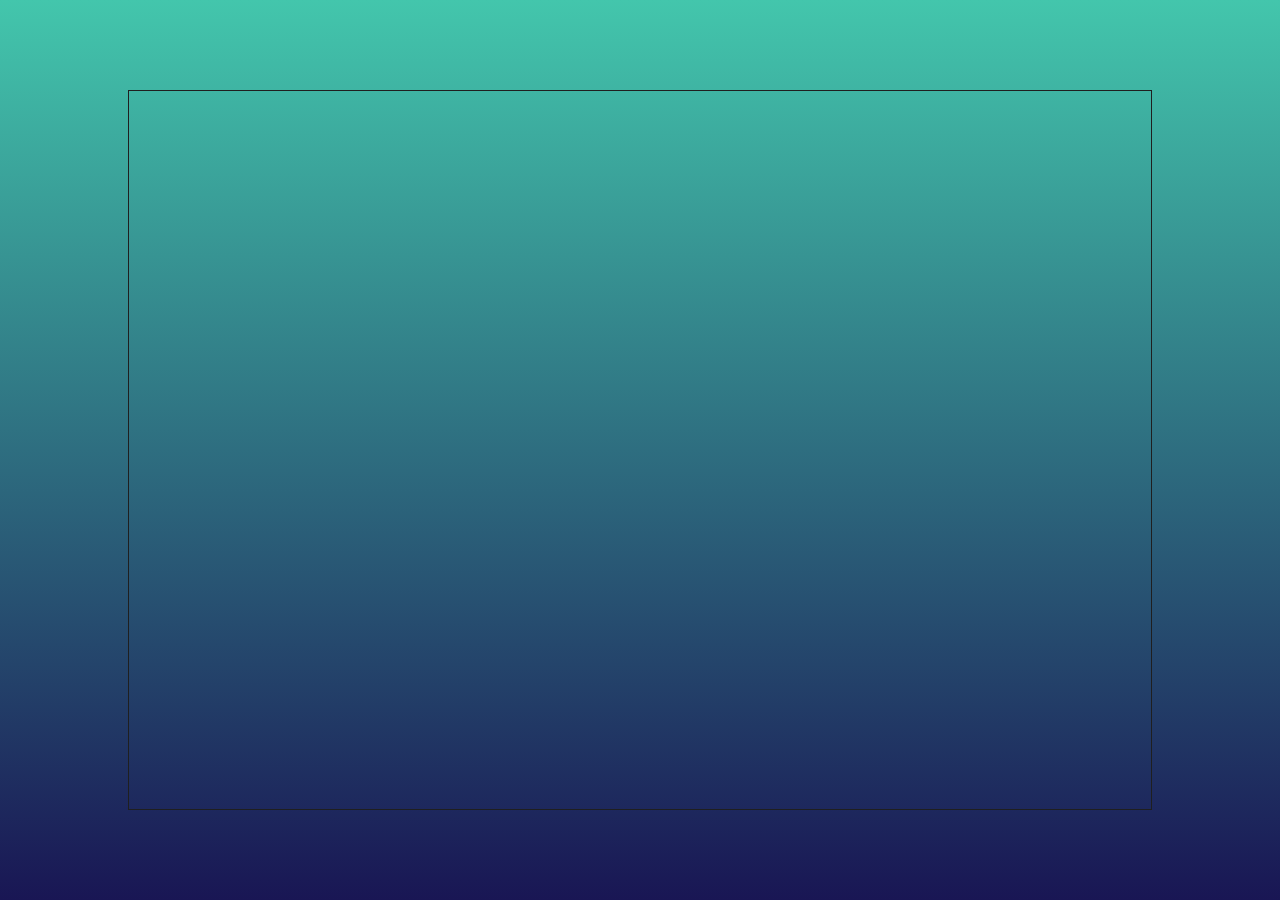
==== chat.html @ 02cd2359 "Layout tela registro finalizada" ====
<!DOCTYPE html>
<html lang="en">
<head>
    <meta charset="UTF-8">
    <meta name="viewport" content="width=device-width, initial-scale=1.0">
    <title>Make Chat</title>
    <link rel="stylesheet" href="./styles/chat.css">
</head>
<body>
    <div class="container">
            
    </div>
</body>
</html>
---- styles/chat.css ----
*{
    margin: 0;
    padding: 0;
    box-sizing: border-box;
    font-family: 'Yusei Magic', sans-serif;
}
body{
    width: 100vw;
    height: 100vh;
    display: flex;
    justify-content: center;
    align-items: center;
    background: linear-gradient(to bottom, #43c6ac, #191654);
}
.container{
    width: 80vw;
    height: 80vh;
    border: 1px solid #1f1f1fff;
}
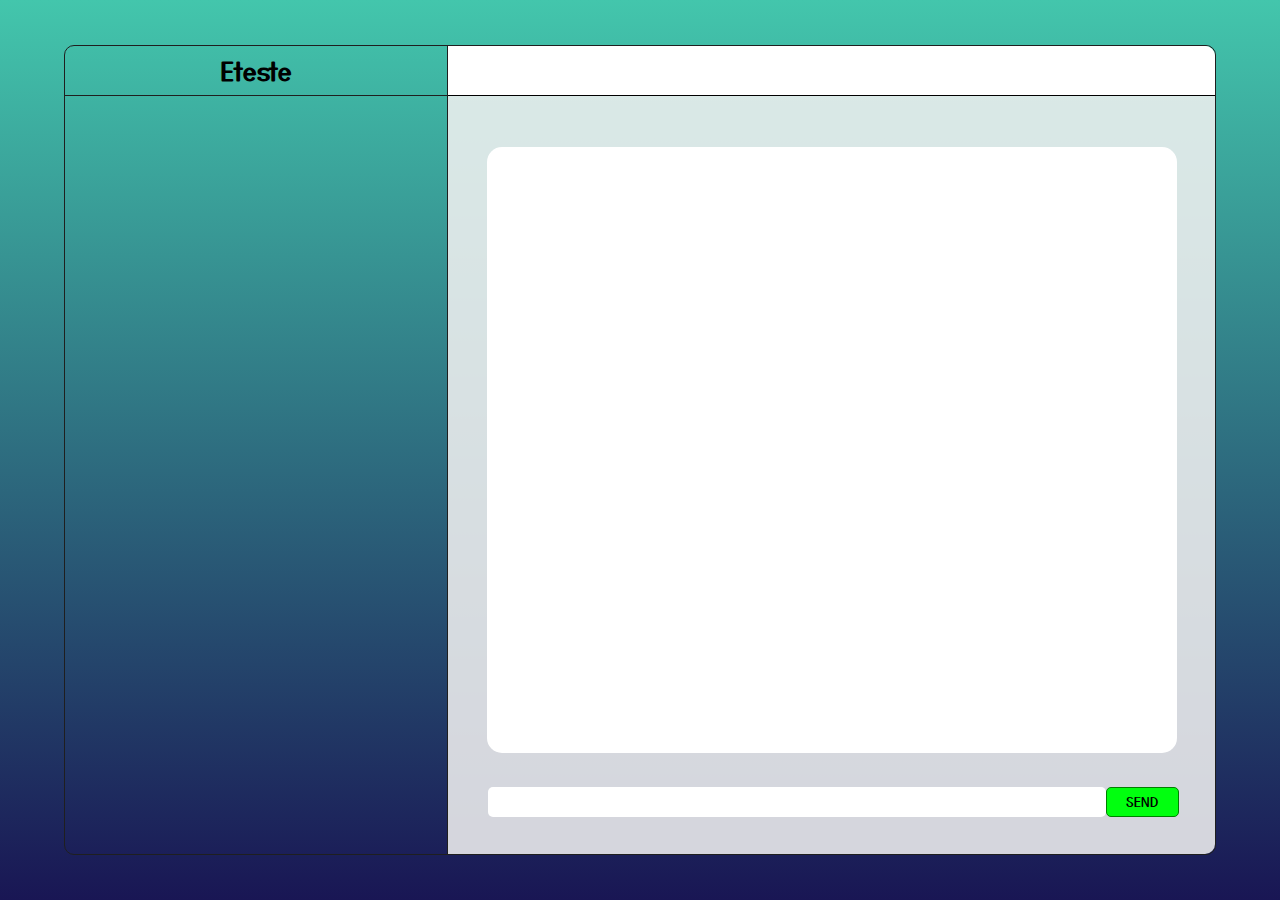
==== commit ddbf34ab: "v4" ====
--- a/chat.html
+++ b/chat.html
@@ -4,11 +4,27 @@
     <meta charset="UTF-8">
     <meta name="viewport" content="width=device-width, initial-scale=1.0">
     <title>Make Chat</title>
+    <link rel="preconnect" href="https://fonts.gstatic.com">
+    <link href="https://fonts.googleapis.com/css2?family=Yusei+Magic&display=swap" rel="stylesheet">
     <link rel="stylesheet" href="./styles/chat.css">
 </head>
 <body>
     <div class="container">
+        <div class="left-side">
+            <h2 id="username">Eteste</h2>
+            <div class="groups">
+                
+            </div>
+        </div>
+        <div class="right-side">
+            <div class="title"></div>
+            <div class="chat"></div>
+            <div class="send">
+                <input type="text" id="message">
+                <button id="send-button">SEND</button>
+            </div>
             
+        </div>
     </div>
 </body>
 </html>--- a/styles/chat.css
+++ b/styles/chat.css
@@ -13,7 +13,63 @@
     background: linear-gradient(to bottom, #43c6ac, #191654);
 }
 .container{
-    width: 80vw;
-    height: 80vh;
     border: 1px solid #1f1f1fff;
+    border-radius: 10px;
+    width: 90vw;
+    height: 90vh;
+    display: grid;
+    grid-template-columns: 1fr 2fr;
+}
+.left-side{
+    border-right: 1px solid #1f1f1fff;
+    text-align: center;
+}
+.left-side hr{
+    border: 1px solid #1f1f1ff3;
+}
+.right-side{
+    background-color: #f0f0f0df;
+    border-radius: 0px 10px 10px 0px;
+    display: grid;
+    grid-template-rows:1fr 10fr 1fr;
+}
+#username{
+    line-height: 49px;
+    border-bottom: 1px solid #1f1f1fff;
+}
+.title{
+    background-color: #fff;
+    height:50px;
+    border-bottom: 1px solid black;
+    border-radius: 0px 10px 0px 0px;
+}
+.chat{
+    background-color: #fff;
+    width: 90%;
+    height: 90%;
+    border-radius: 15px;
+    margin:auto;
+}
+#message{
+    width: 85%;
+    height: 30px;
+    border-radius: 5px;
+    border: none;
+}
+#send-button{
+    height: 30px;
+    width: 10%;
+    border-radius: 5px;
+    border: 1px solid green;
+    background-color: #01ff0f;
+}
+.send{
+    margin: 0px 0px 0px 40px;
+    display: flex;
+}
+#message:focus,#send-button:focus{
+    outline: none;
+}
+#send-button:hover{
+    background-color: #15c009;
 }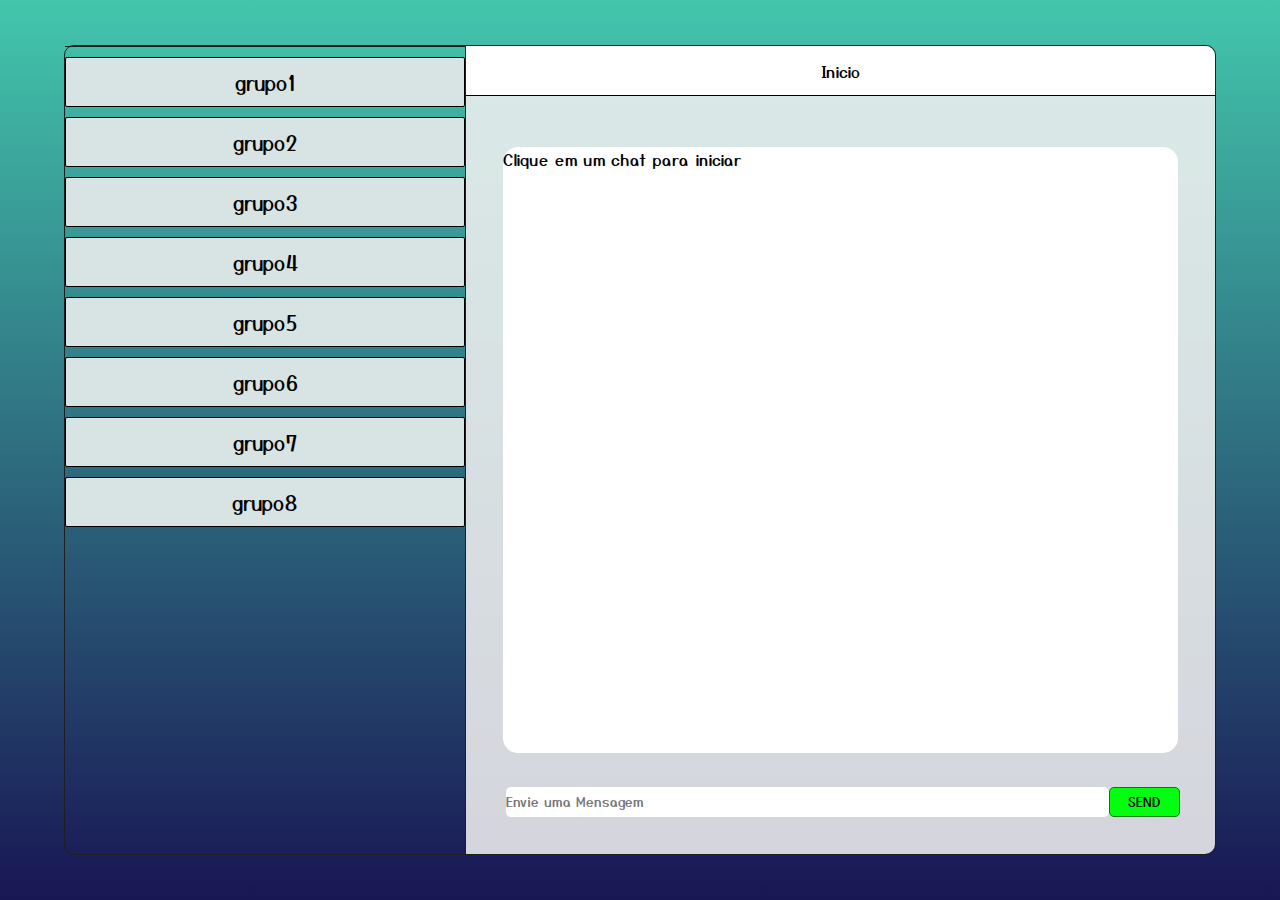
==== commit 34b69937: "v5" ====
--- a/chat.html
+++ b/chat.html
@@ -11,20 +11,21 @@
 <body>
     <div class="container">
         <div class="left-side">
-            <h2 id="username">Eteste</h2>
+            <h2 id="username"></h2>
             <div class="groups">
                 
             </div>
         </div>
         <div class="right-side">
-            <div class="title"></div>
-            <div class="chat"></div>
+            <div class="title">Inicio</div>
+            <div class="chat">Clique em um chat para iniciar</div>
             <div class="send">
-                <input type="text" id="message">
+                <input type="text" id="message" placeholder="Envie uma Mensagem">
                 <button id="send-button">SEND</button>
             </div>
             
         </div>
     </div>
+    <script src="./script/envioMsg.js"></script>
 </body>
 </html>--- a/styles/chat.css
+++ b/styles/chat.css
@@ -39,6 +39,9 @@
 }
 .title{
     background-color: #fff;
+    display: flex;
+    justify-content: center;
+    align-items: center;
     height:50px;
     border-bottom: 1px solid black;
     border-radius: 0px 10px 0px 0px;
@@ -72,4 +75,19 @@
 }
 #send-button:hover{
     background-color: #15c009;
+}
+.groups{
+    overflow: auto;
+    width: 400px;
+    height: 500px;
+}
+.group{
+    width: 400px;
+    height: 50px;
+    font-size: 20px;
+    background-color: #D8E3E4;
+    border-radius: 2px;
+    border: 1px solid black;
+    margin-top: 10px;
+    cursor: pointer;
 }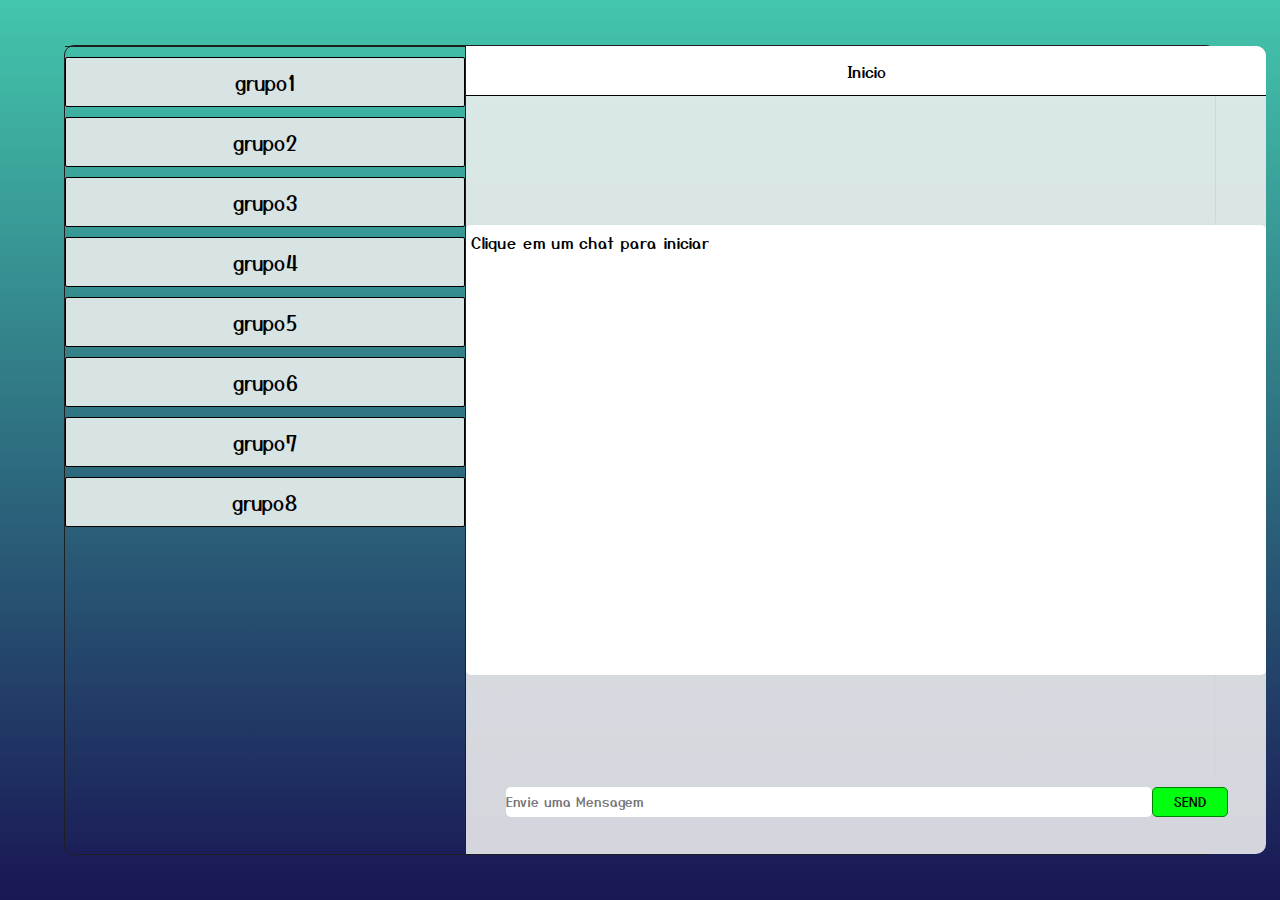
==== commit 1a80c340: "v7" ====
--- a/chat.html
+++ b/chat.html
@@ -27,5 +27,6 @@
         </div>
     </div>
     <script src="./script/envioMsg.js"></script>
+    <script src="./script/ReceiveMsg.js"></script>
 </body>
 </html>--- a/styles/chat.css
+++ b/styles/chat.css
@@ -48,10 +48,12 @@
 }
 .chat{
     background-color: #fff;
-    width: 90%;
-    height: 90%;
-    border-radius: 15px;
+    width: 800px;
+    height: 450px;
+    padding: 5px;
+    border-radius: 5px;
     margin:auto;
+    overflow: auto;
 }
 #message{
     width: 85%;
@@ -60,6 +62,7 @@
     border: none;
 }
 #send-button{
+    cursor: pointer;
     height: 30px;
     width: 10%;
     border-radius: 5px;
@@ -69,6 +72,7 @@
 .send{
     margin: 0px 0px 0px 40px;
     display: flex;
+    
 }
 #message:focus,#send-button:focus{
     outline: none;
@@ -90,4 +94,7 @@
     border: 1px solid black;
     margin-top: 10px;
     cursor: pointer;
-}+}
+#nick{
+    color: green;
+}
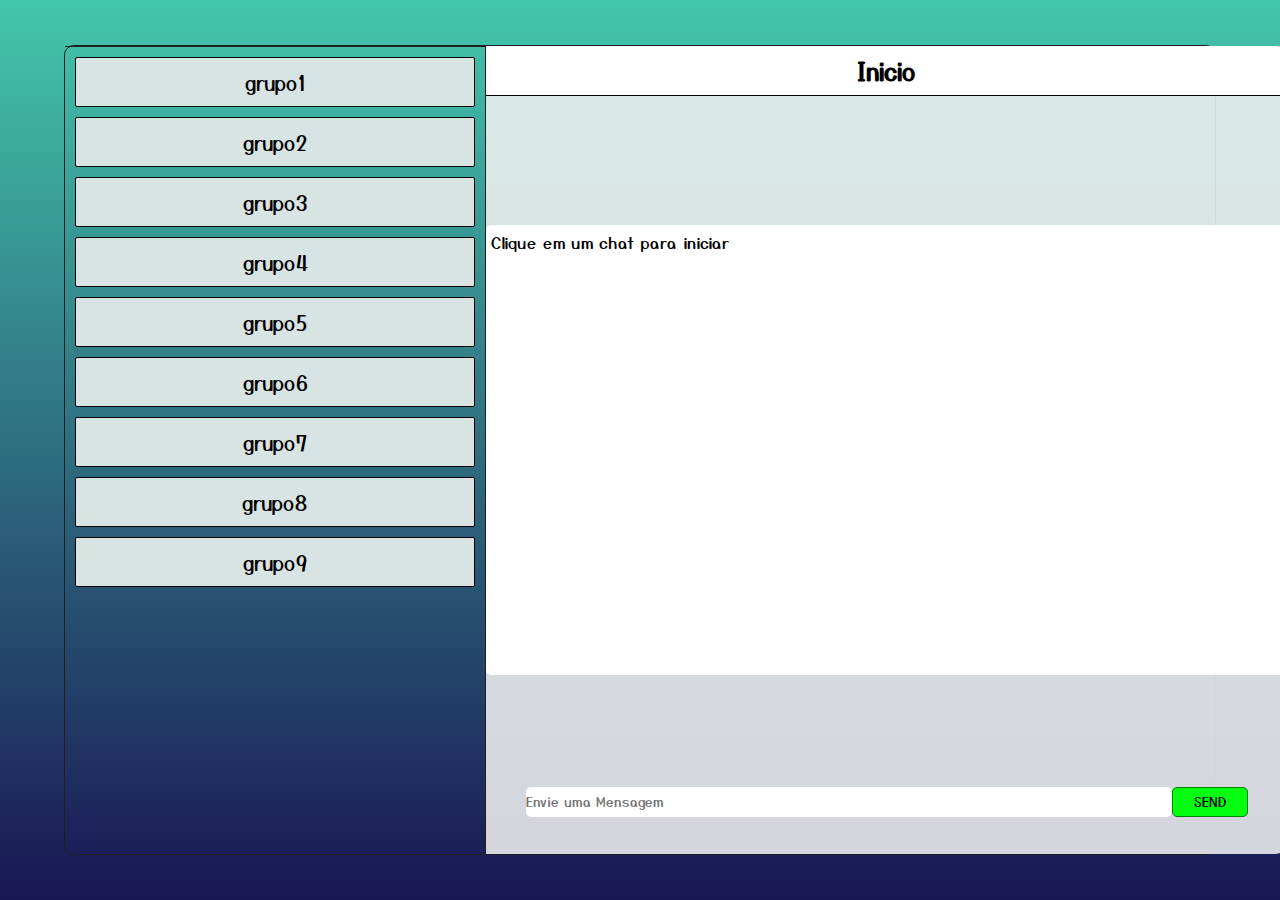
==== commit 7fb37a80: "v8" ====
--- a/chat.html
+++ b/chat.html
@@ -17,7 +17,7 @@
             </div>
         </div>
         <div class="right-side">
-            <div class="title">Inicio</div>
+            <div class="title"><h2 id="h1title">Inicio</h2></div>
             <div class="chat">Clique em um chat para iniciar</div>
             <div class="send">
                 <input type="text" id="message" placeholder="Envie uma Mensagem">
--- a/styles/chat.css
+++ b/styles/chat.css
@@ -54,6 +54,8 @@
     border-radius: 5px;
     margin:auto;
     overflow: auto;
+    display:flex; 
+    flex-direction:column;
 }
 #message{
     width: 85%;
@@ -82,8 +84,8 @@
 }
 .groups{
     overflow: auto;
-    width: 400px;
-    height: 500px;
+    width: 420px;
+    height: 550px;
 }
 .group{
     width: 400px;
@@ -98,3 +100,7 @@
 #nick{
     color: green;
 }
+#nick-receive{
+    color: red;
+}
+
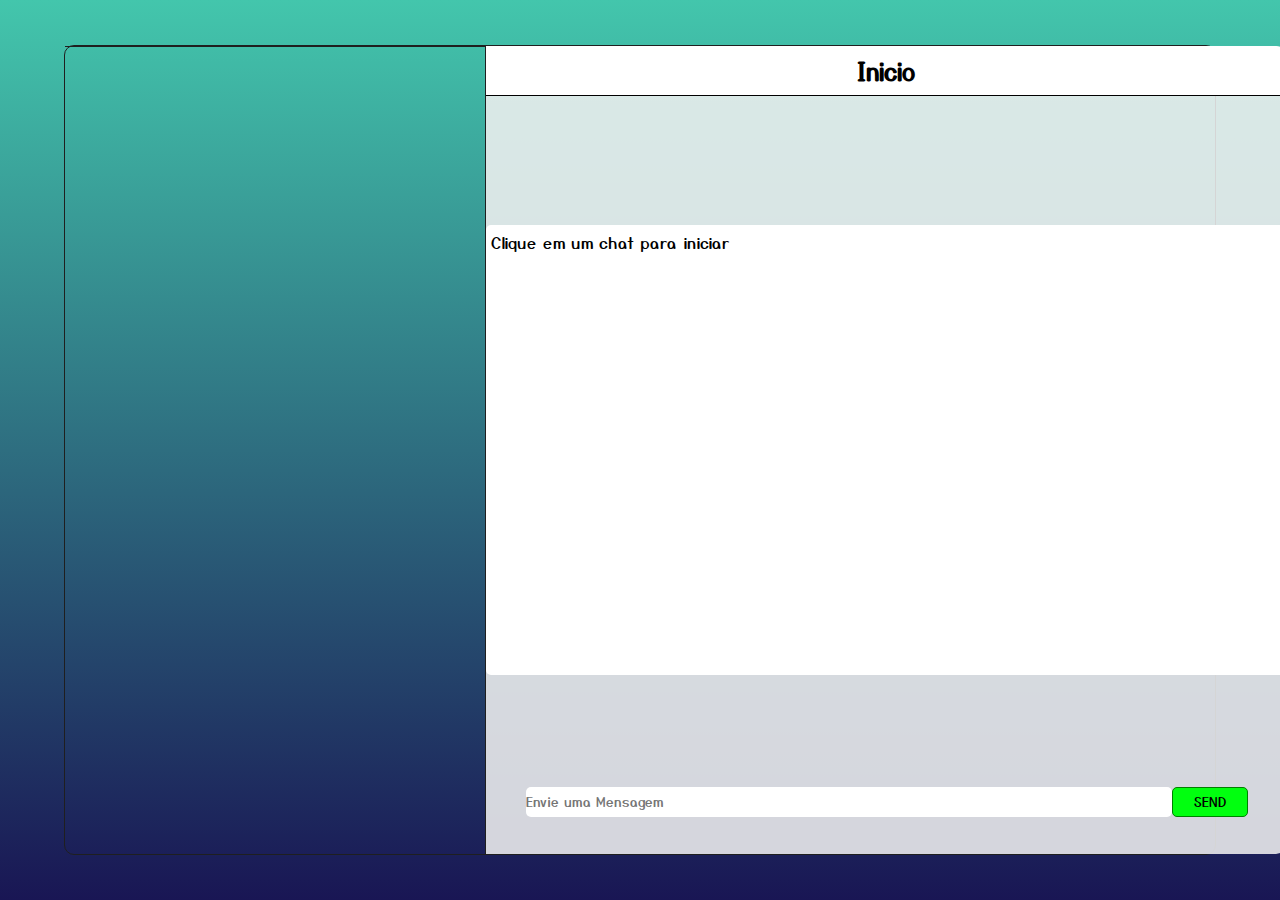
==== commit 72402d48: "v9" ====
--- a/chat.html
+++ b/chat.html
@@ -1,5 +1,6 @@
 <!DOCTYPE html>
-<html lang="en">
+<html>
+
 <head>
     <meta charset="UTF-8">
     <meta name="viewport" content="width=device-width, initial-scale=1.0">
@@ -8,25 +9,28 @@
     <link href="https://fonts.googleapis.com/css2?family=Yusei+Magic&display=swap" rel="stylesheet">
     <link rel="stylesheet" href="./styles/chat.css">
 </head>
+
 <body>
     <div class="container">
         <div class="left-side">
             <h2 id="username"></h2>
             <div class="groups">
-                
             </div>
         </div>
         <div class="right-side">
-            <div class="title"><h2 id="h1title">Inicio</h2></div>
+            <div class="title">
+                <h2 id="h1title">Inicio</h2>
+            </div>
             <div class="chat">Clique em um chat para iniciar</div>
             <div class="send">
                 <input type="text" id="message" placeholder="Envie uma Mensagem">
                 <button id="send-button">SEND</button>
             </div>
-            
+
         </div>
     </div>
     <script src="./script/envioMsg.js"></script>
     <script src="./script/ReceiveMsg.js"></script>
 </body>
+
 </html>